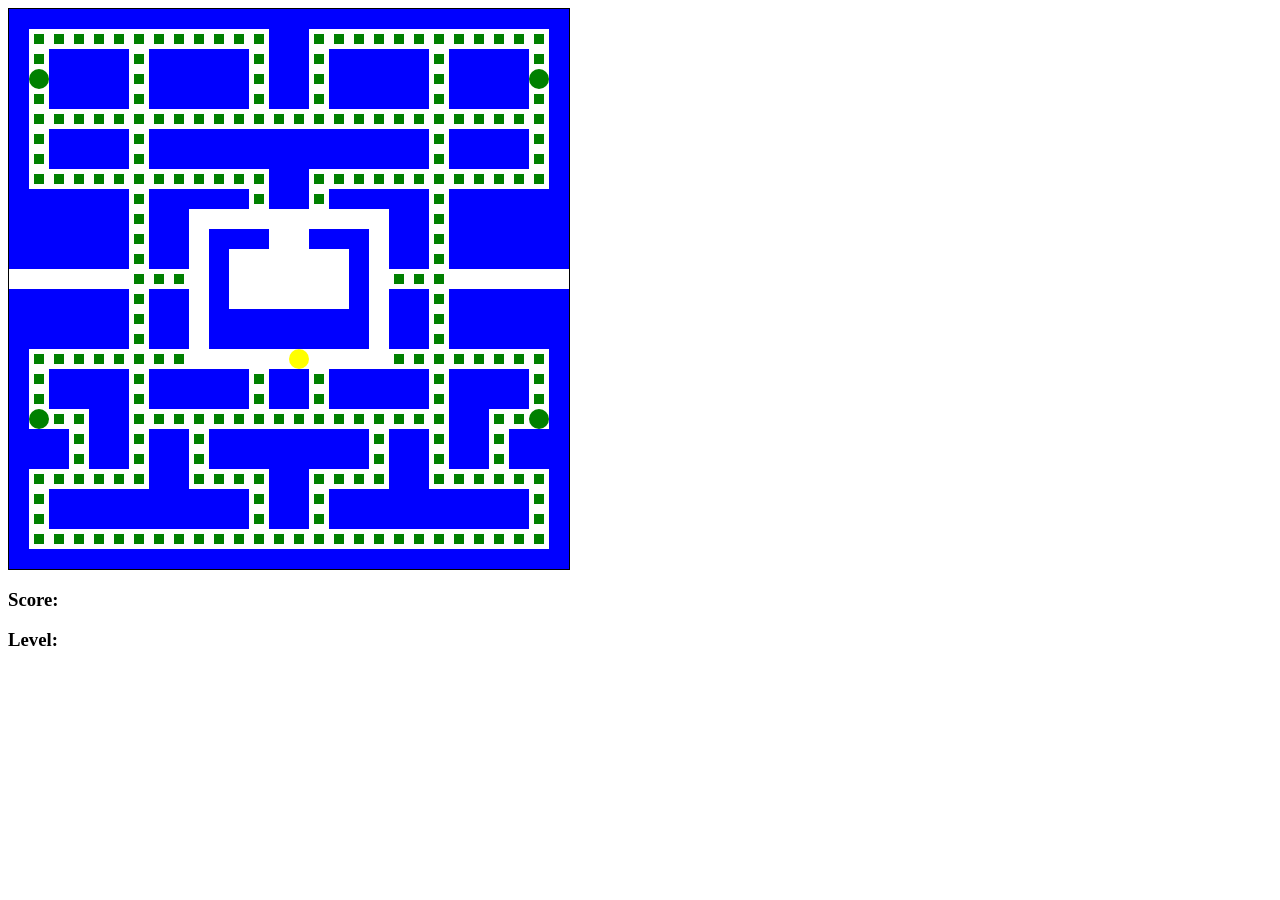
==== index.html @ 262772ea "creating layout & start with pacman movement" ====
<!DOCTYPE html>
<html lang="en">
<head>
    <meta charset="UTF-8">
    <meta name="viewport" content="width=device-width, initial-scale=1.0">
    <link rel="stylesheet" href="./assets/css/style.css">
    <title>Pac Man</title>
</head>
<body>
    <div class="grid">
    </div>
    <h3>Score:<span id="score"></span></h3>
    <h3>Level:<span id="level"></span></h3>

<script src="./assets/js/main.js"></script>
</body>
</html>
---- assets/css/style.css ----
.grid{
    width: 560px;
    height: 560px;
    border: 0.5px solid black;
    display: flex;
    flex-wrap: wrap;
}

.grid div {
    width: 20px;
    height: 20px;
    /* border: solid red; */
    box-sizing: border-box;
}

.pac-dot {
    background-color: green;
    border: 5px solid white;
    box-sizing:  border-box;
}

.wall{
    background-color: blue;
}

.power-pellet{
    background-color: green;
    border-radius: 10px;

}

.blinky{
    background-color: red;
}

.pinky {
    background-color: pink;
}

.inky{
    background-color:cyan;
}

.clyde{
    background-color: orange;
}

.pac-man{
    background-color: yellow;
    background-image: url(../imgs/pac-man.gif);
    background-repeat: no-repeat;
    background-size: contain;
    border-radius: 50%;
}

.scared-ghost {
    background-color: aquamarine;
}
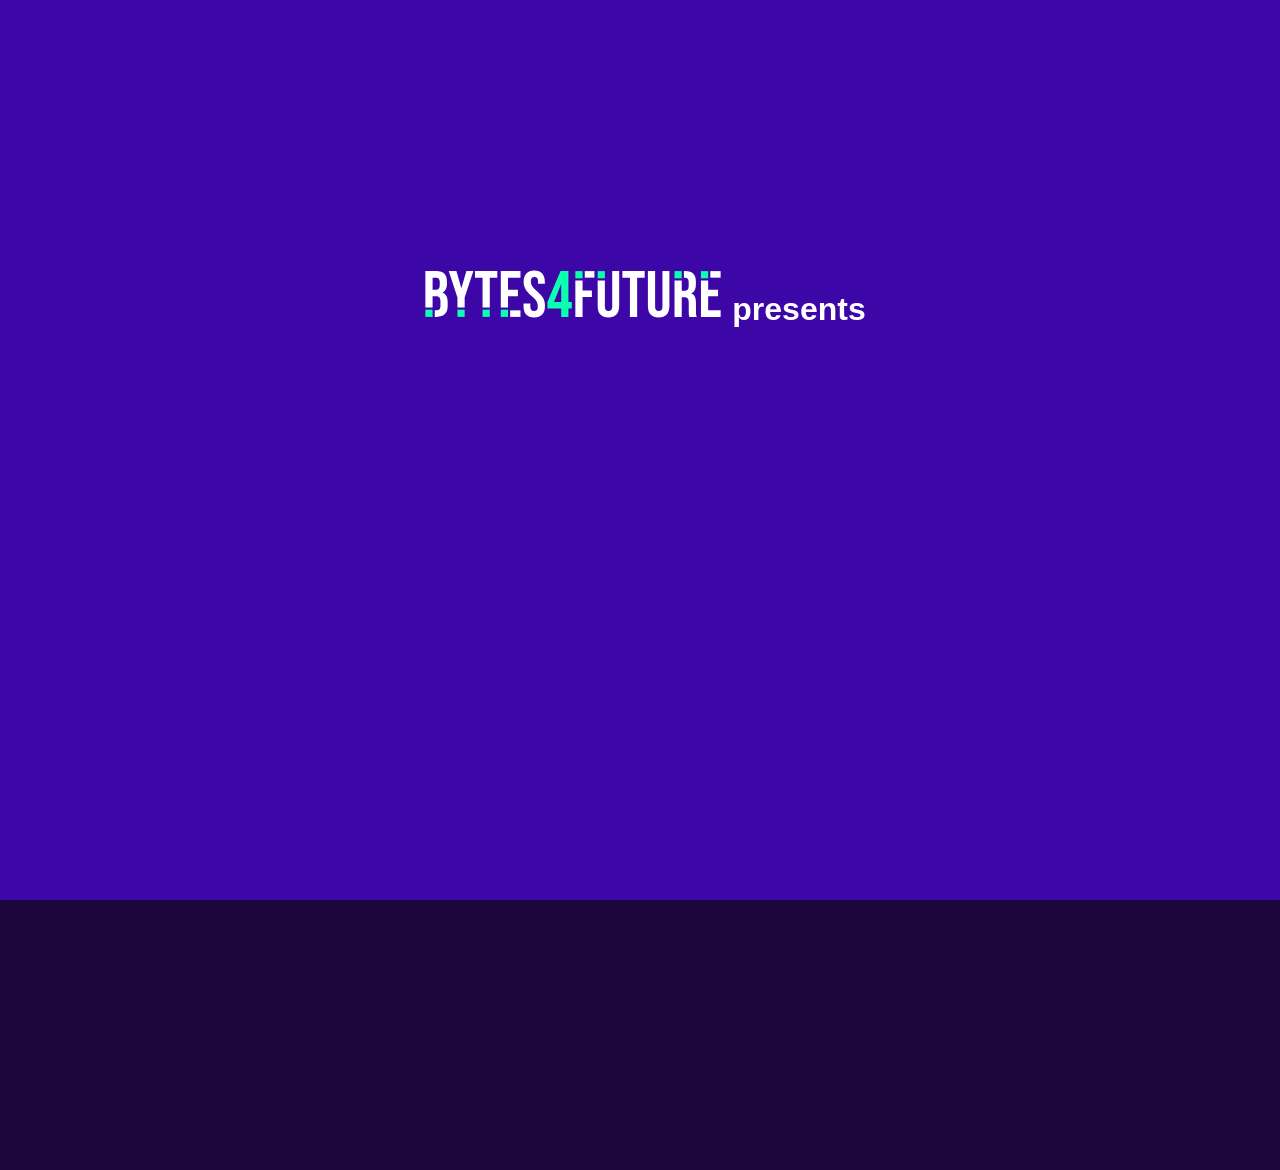
==== commit 629a16d2: "implement bfs for ghosts and improve styling" ====
--- a/index.html
+++ b/index.html
@@ -1,17 +1,180 @@
-<!DOCTYPE html>
+<!doctype html>
 <html lang="en">
-<head>
-    <meta charset="UTF-8">
-    <meta name="viewport" content="width=device-width, initial-scale=1.0">
-    <link rel="stylesheet" href="./assets/css/style.css">
+  <head>
+    <meta charset="UTF-8" />
+    <meta name="viewport" content="width=device-width, initial-scale=1.0" />
     <title>Pac Man</title>
-</head>
-<body>
-    <div class="grid">
+
+    <link rel="stylesheet" href="./assets/css/style.css" />
+  </head>
+  <body>
+    <div id="overlayer"></div>
+    <span class="loader">
+      <svg
+        x="0px"
+        y="0px"
+        viewBox="0 0 271 44"
+        height="3rem"
+        style="padding: 0 0.7rem"
+      >
+        <g id="Cores_-_Fundo_Branco">
+          <g>
+            <g>
+              <rect
+                x="0.17"
+                y="36.37"
+                fill="#0AFFB1"
+                width="6.61"
+                height="6.61"
+              ></rect>
+              <path
+                fill="#ffffff"
+                d="M15.68,20.68v-0.12c1.44-0.6,2.51-1.58,3.22-2.94c0.7-1.36,1.05-3.12,1.05-5.28v-1.68 c0-3.28-0.78-5.7-2.34-7.28c-1.56-1.58-4.05-2.37-7.45-2.37H0.17v33.35h6.61h0V24.1h2.95c1.52,0,2.62,0.37,3.28,1.11 c0.66,0.74,0.99,2.07,0.99,3.99v3.66c0,1.52-0.28,2.59-0.84,3.21c-0.56,0.62-1.42,0.93-2.58,0.93H8.79v5.99h1.79 c3.29,0,5.78-0.85,7.48-2.55c1.7-1.7,2.56-4.17,2.56-7.4v-3.6C20.61,24.72,18.97,21.8,15.68,20.68z M13.34,13.67 c0,1.6-0.33,2.74-0.99,3.42c-0.66,0.68-1.65,1.02-2.98,1.02H6.79V7.01h3.19c1.16,0,2.01,0.34,2.56,1.02 c0.54,0.68,0.81,1.78,0.81,3.3V13.67z"
+              ></path>
+            </g>
+            <g>
+              <polygon
+                fill="#ffffff"
+                points="29.57,34.37 36.18,34.37 36.18,25.12 44.18,1.02 37.75,1.02 33.24,16.43 33.12,16.43 28.61,1.02 21.58,1.02 29.57,25.12 "
+              ></polygon>
+              <rect
+                x="29.57"
+                y="36.37"
+                fill="#0AFFB1"
+                width="6.61"
+                height="6.61"
+              ></rect>
+            </g>
+            <g>
+              <rect
+                x="52.6"
+                y="36.37"
+                fill="#0AFFB1"
+                width="6.61"
+                height="6.61"
+              ></rect>
+              <polygon
+                fill="#ffffff"
+                points="45.68,1.02 45.68,7.01 52.6,7.01 52.6,34.37 59.21,34.37 59.21,7.01 66.12,7.01 66.12,1.02 "
+              ></polygon>
+            </g>
+            <g>
+              <polygon
+                fill="#ffffff"
+                points="69.31,1.02 69.31,34.37 75.92,34.37 75.92,34.37 75.92,24.1 85,24.1 85,18.1 75.92,18.1 75.92,7.01 87.35,7.01 87.35,1.02 "
+              ></polygon>
+              <rect
+                x="69.31"
+                y="36.37"
+                fill="#0AFFB1"
+                width="6.61"
+                height="6.61"
+              ></rect>
+              <rect
+                x="77.92"
+                y="36.99"
+                fill="#ffffff"
+                width="9.42"
+                height="5.99"
+              ></rect>
+            </g>
+            <path
+              fill="#ffffff"
+              d="M92.58,40.85c-1.64-1.82-2.46-4.43-2.46-7.82v-2.4h6.25v2.88c0,2.72,1.14,4.08,3.43,4.08 c1.12,0,1.97-0.33,2.55-0.99c0.58-0.66,0.87-1.73,0.87-3.21c0-1.76-0.4-3.31-1.2-4.65c-0.8-1.34-2.28-2.95-4.45-4.83 c-2.73-2.4-4.63-4.57-5.71-6.5c-1.08-1.94-1.62-4.13-1.62-6.56c0-3.32,0.84-5.88,2.52-7.7c1.68-1.82,4.13-2.73,7.33-2.73 c3.17,0,5.56,0.91,7.18,2.73c1.62,1.82,2.43,4.43,2.43,7.82v1.74h-6.25v-2.16c0-1.44-0.28-2.49-0.84-3.15 c-0.56-0.66-1.38-0.99-2.47-0.99c-2.2,0-3.31,1.34-3.31,4.02c0,1.52,0.41,2.94,1.23,4.26c0.82,1.32,2.31,2.92,4.48,4.79 c2.77,2.4,4.67,4.58,5.71,6.53c1.04,1.96,1.56,4.26,1.56,6.89c0,3.44-0.85,6.08-2.55,7.91c-1.7,1.84-4.18,2.76-7.42,2.76 C96.64,43.58,94.22,42.67,92.58,40.85z"
+            ></path>
+            <path
+              fill="#0AFFB1"
+              d="M124.68,35.37h-12.62v-6l12.02-28.35h7.21v28.35h3.13v6h-3.13v7.61h-6.61V35.37z M124.68,29.37V13.01 h-0.12l-6.49,16.36H124.68z"
+            ></path>
+            <g>
+              <rect
+                x="137.66"
+                y="1.02"
+                fill="#0AFFB1"
+                width="6.61"
+                height="6.61"
+              ></rect>
+              <rect
+                x="146.28"
+                y="1.02"
+                fill="#ffffff"
+                width="8.88"
+                height="5.99"
+              ></rect>
+              <polygon
+                fill="#ffffff"
+                points="144.28,9.63 144.28,9.63 137.66,9.63 137.66,42.98 144.28,42.98 144.28,24.7 152.81,24.7 152.81,18.7 144.28,18.7 "
+              ></polygon>
+            </g>
+            <g>
+              <g>
+                <rect
+                  x="158.1"
+                  y="1.02"
+                  fill="#0AFFB1"
+                  width="6.61"
+                  height="6.61"
+                ></rect>
+                <path
+                  fill="#ffffff"
+                  d="M171.45,1.02v32.49c0,1.44-0.29,2.48-0.87,3.12c-0.58,0.64-1.41,0.96-2.5,0.96s-1.91-0.32-2.49-0.96 c-0.58-0.64-0.87-1.68-0.87-3.12V9.63h0h-6.61v23.4c0,3.4,0.84,6,2.52,7.82c1.68,1.82,4.13,2.73,7.34,2.73 c3.21,0,5.65-0.91,7.33-2.73c1.68-1.82,2.53-4.43,2.53-7.82V1.02H171.45z"
+                ></path>
+              </g>
+            </g>
+            <path
+              fill="#ffffff"
+              d="M187.68,7.01h-6.91V1.02h20.44v5.99h-6.91v35.97h-6.61V7.01z"
+            ></path>
+            <path
+              fill="#ffffff"
+              d="M206.68,40.85c-1.68-1.82-2.52-4.43-2.52-7.82V1.02h6.61v32.49c0,1.44,0.29,2.48,0.87,3.12 s1.41,0.96,2.5,0.96s1.91-0.32,2.5-0.96c0.58-0.64,0.87-1.68,0.87-3.12V1.02h6.37v32.01c0,3.4-0.84,6-2.52,7.82 c-1.68,1.82-4.13,2.73-7.33,2.73C210.81,43.58,208.36,42.67,206.68,40.85z"
+            ></path>
+            <g>
+              <rect
+                x="228.56"
+                y="1.02"
+                fill="#0AFFB1"
+                width="6.61"
+                height="6.61"
+              ></rect>
+              <path
+                fill="#ffffff"
+                d="M248.34,40.79c-0.08-0.74-0.12-1.71-0.12-2.91v-7.37c0-2.48-0.33-4.46-0.99-5.93s-1.79-2.46-3.4-2.94 v-0.12c2.89-1.16,4.33-3.92,4.33-8.27v-2.58c0-3.28-0.78-5.7-2.34-7.28c-1.56-1.58-4.05-2.37-7.45-2.37h-1.19v5.99h1.01 c1.16,0,2.01,0.34,2.55,1.02c0.54,0.68,0.81,1.78,0.81,3.3v3.24c0,1.6-0.33,2.74-0.99,3.42c-0.66,0.68-1.65,1.02-2.98,1.02h-2.4 V9.63h0h-6.61v33.35h6.61V25h2.28c1.52,0,2.59,0.38,3.22,1.14c0.62,0.76,0.93,2.1,0.93,4.02v7.67c0,1.56,0.04,2.64,0.12,3.24 c0.08,0.6,0.24,1.24,0.48,1.92h6.73C248.62,42.26,248.42,41.53,248.34,40.79z"
+              ></path>
+            </g>
+            <g>
+              <g>
+                <rect
+                  x="252.79"
+                  y="1.02"
+                  fill="#0AFFB1"
+                  width="6.61"
+                  height="6.61"
+                ></rect>
+                <rect
+                  x="261.4"
+                  y="1.02"
+                  fill="#ffffff"
+                  width="9.42"
+                  height="5.99"
+                ></rect>
+                <polygon
+                  fill="#ffffff"
+                  points="259.4,24.1 268.48,24.1 268.48,18.1 259.4,18.1 259.4,9.63 259.4,9.63 252.79,9.63 252.79,42.98 270.83,42.98 270.83,36.99 259.4,36.99 "
+                ></polygon>
+              </g>
+            </g>
+          </g>
+        </g>
+      </svg>
+      <br>
+      <h1>presents</h1>
+    </span>
+    <div id="game">
+        <h2>Score:<span id="score"></span></h2>
+        <div class="grid"></div>
     </div>
-    <h3>Score:<span id="score"></span></h3>
-    <h3>Level:<span id="level"></span></h3>
 
-<script src="./assets/js/main.js"></script>
-</body>
-</html>+    <script src="./assets/js/main.js"></script>
+  </body>
+</html>
--- a/assets/css/style.css
+++ b/assets/css/style.css
@@ -1,9 +1,18 @@
+body{
+    margin: 0;
+    background-color: #1d063b;
+    
+}
+
 .grid{
-    width: 560px;
+    min-width: 560px;
     height: 560px;
     border: 0.5px solid black;
+    border-radius: 12px;
     display: flex;
     flex-wrap: wrap;
+    background-color: aliceblue;
+    box-shadow: 0 0 20px aqua;
 }
 
 .grid div {
@@ -13,14 +22,36 @@
     box-sizing: border-box;
 }
 
+
+
+h2{
+  text-shadow:  0 0 20px aqua;
+  color: antiquewhite;
+    display: inline-block;
+    background: #111;
+    padding: 6px 20px;
+    border-radius: 8px;
+    font-size: 1.6em;
+    font-weight: bold;
+    color: #0ff;
+    text-shadow: 0 0 3px #0ff;
+    font-family: 'Courier New', monospace;
+    border: 1px solid #0ff;
+    box-shadow: 0 0 5px rgba(0,255,255,0.3);
+}
+  
 .pac-dot {
     background-color: green;
     border: 5px solid white;
     box-sizing:  border-box;
 }
 
+.angle{
+    border-radius: 12px;
+}
+
 .wall{
-    background-color: blue;
+    background-color:#2c2089;
 }
 
 .power-pellet{
@@ -28,7 +59,9 @@
     border-radius: 10px;
 
 }
-
+.ghost{
+    border-width: 0px !important;
+}
 .blinky{
     background-color: red;
 }
@@ -56,3 +89,120 @@
 .scared-ghost {
     background-color: aquamarine;
 }
+
+#game{
+    display: none;
+    flex-direction: column;
+    justify-content: center;
+    align-items: center;
+    text-align: center;
+}
+
+
+#overlayer {
+  width:100%;
+  height:100%;  
+  position:absolute;
+  z-index:1;
+  background:#3d07a8;
+}
+label
+{
+  color:white;
+}
+.loader {
+  height: 100vh;
+  position: relative;
+  z-index: 3;
+  display: flex;
+  align-content: center;
+  justify-content: center;
+  top:30vh;
+  color:white;
+  animation: loader 2s infinite ease;
+  font-family: 'Segoe UI', Tahoma, Geneva, Verdana, sans-serif;
+}
+
+.count h3
+{
+  padding-top:22px;
+  padding-left:40px; 
+  display:inline-block;
+}
+
+.loader-inner {
+  vertical-align: top;
+  display: inline-block;
+  width: 100%;
+/*   background-color: red; */
+/*   animation: loader-inner 2s infinite ease-in; */
+}
+
+
+
+
+
+
+    /* Default (large screens): 560px grid, 20px cells → 28 per row */
+    @media (min-width: 621px) {
+      .grid {
+        width: 560px;          /* 28 × 20px */
+        min-width: 560px;
+      }
+      .grid div {
+        width: 20px;
+        height: 20px;
+      }
+    }
+
+    /* Medium screens: 28 cells × 16px = 448px grid */
+    @media (max-width: 620px) and (min-width: 481px) {
+      .grid {
+        width: 448px;          /* 28 × 16px */
+        min-width: 448px;
+        height: 448px;
+      }
+      .grid div {
+        width: 16px;
+        height: 16px;
+      }
+    }
+
+    /* Small tablets / large phones: 28 cells × 13px = 364px grid */
+    @media (max-width: 480px) and (min-width: 401px) {
+      .grid {
+        width: 364px;          /* 28 × 13px */
+        min-width: 364px;
+        height: 364px;
+      }
+      .grid div {
+        width: 13px;
+        height: 13px;
+      }
+    }
+
+    /* Compact phones: 28 cells × 10px = 280px grid */
+    @media (max-width: 400px) {
+      .grid {
+        width: 280px;          /* 28 × 10px */
+        min-width: 280px;
+        height: 280px;
+      }
+      .grid div {
+        width: 10px;
+        height: 10px;
+      }
+    }
+
+    /* Very tiny screens (e.g., foldable small): 28 cells × 8px = 224px */
+    @media (max-width: 300px) {
+      .grid {
+        width: 224px;
+        min-width: 224px;
+        height: 224px;
+      }
+      .grid div {
+        width: 8px;
+        height: 8px;
+      }
+    }
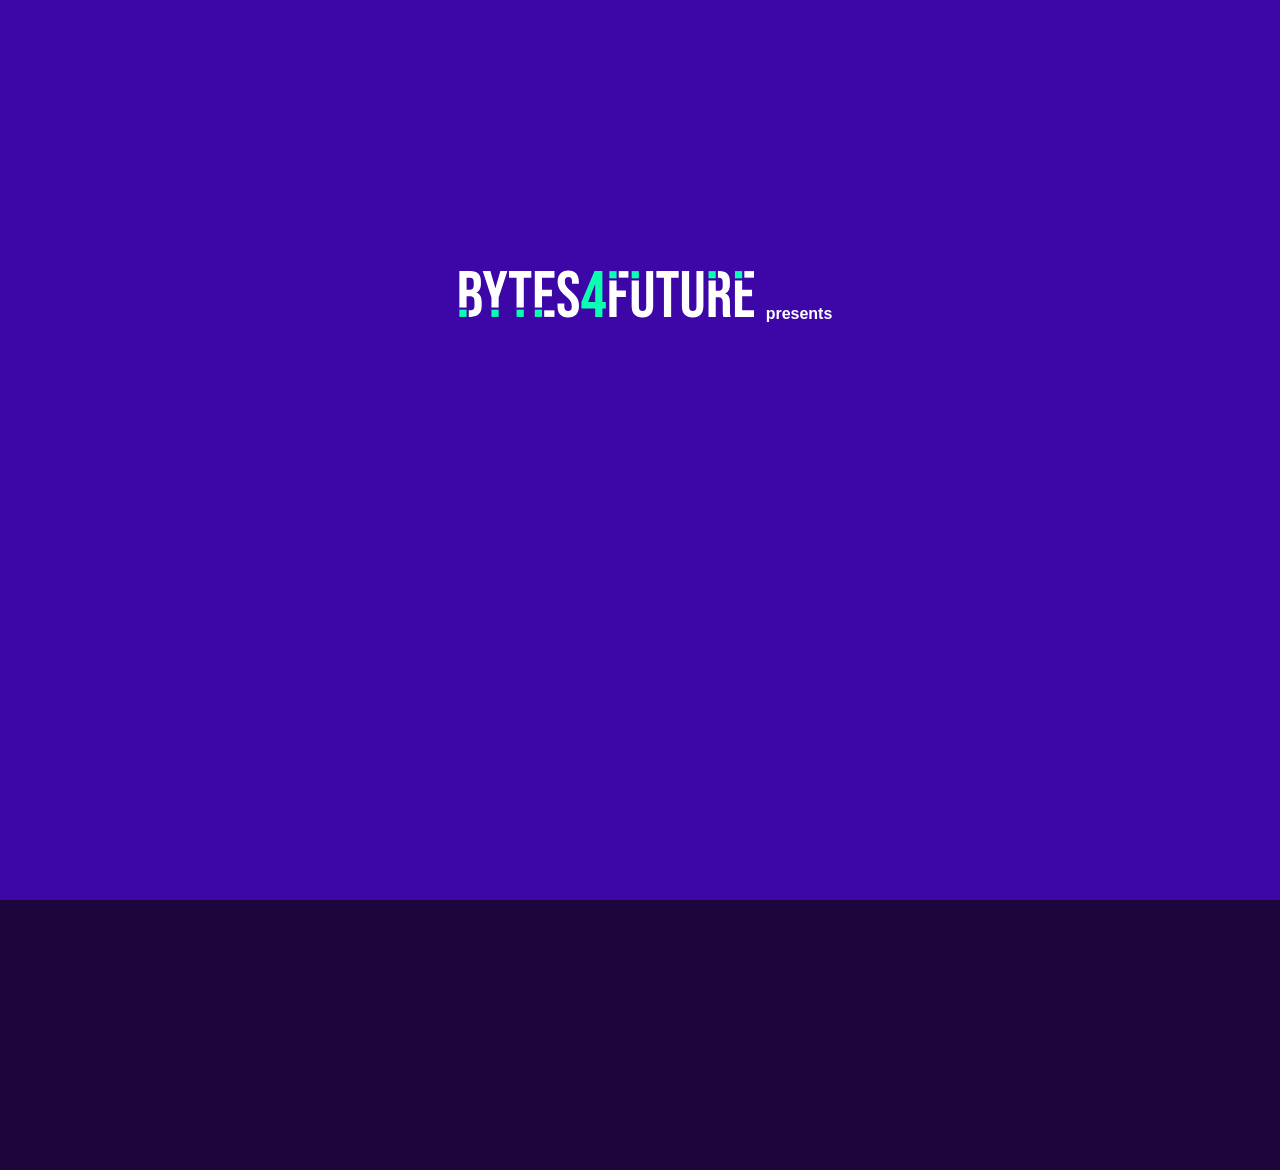
==== commit a60bbef4: "adjust score of winning, improve style" ====
--- a/index.html
+++ b/index.html
@@ -168,7 +168,7 @@
         </g>
       </svg>
       <br>
-      <h1>presents</h1>
+      <p id="presents">presents</p>
     </span>
     <div id="game">
         <h2>Score:<span id="score"></span></h2>
--- a/assets/css/style.css
+++ b/assets/css/style.css
@@ -40,6 +40,11 @@
     box-shadow: 0 0 5px rgba(0,255,255,0.3);
 }
   
+#presents{
+  font-family: 'Segoe UI', Tahoma, Geneva, Verdana, sans-serif;
+  font-weight: bold;
+  margin-top: 35px;
+}
 .pac-dot {
     background-color: green;
     border: 5px solid white;
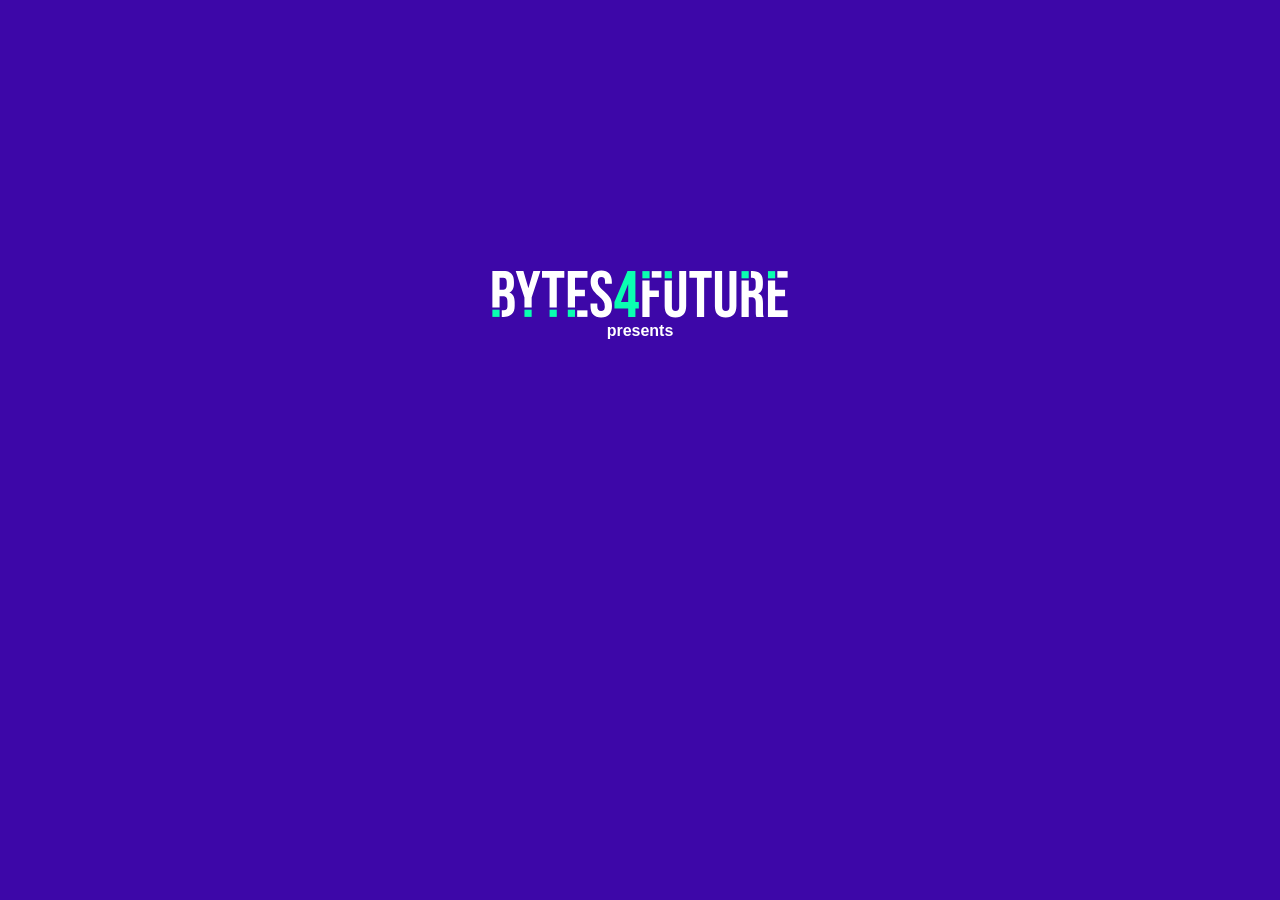
==== commit 54b81549: "`Updated CSS and HTML files with various changes to SVG paths, styles, and layout`" ====
--- a/index.html
+++ b/index.html
@@ -10,106 +10,129 @@
   <body>
     <div id="overlayer"></div>
     <span class="loader">
-      <svg
-        x="0px"
-        y="0px"
-        viewBox="0 0 271 44"
-        height="3rem"
-        style="padding: 0 0.7rem"
-      >
-        <g id="Cores_-_Fundo_Branco">
-          <g>
-            <g>
-              <rect
-                x="0.17"
-                y="36.37"
-                fill="#0AFFB1"
-                width="6.61"
-                height="6.61"
-              ></rect>
-              <path
-                fill="#ffffff"
-                d="M15.68,20.68v-0.12c1.44-0.6,2.51-1.58,3.22-2.94c0.7-1.36,1.05-3.12,1.05-5.28v-1.68 c0-3.28-0.78-5.7-2.34-7.28c-1.56-1.58-4.05-2.37-7.45-2.37H0.17v33.35h6.61h0V24.1h2.95c1.52,0,2.62,0.37,3.28,1.11 c0.66,0.74,0.99,2.07,0.99,3.99v3.66c0,1.52-0.28,2.59-0.84,3.21c-0.56,0.62-1.42,0.93-2.58,0.93H8.79v5.99h1.79 c3.29,0,5.78-0.85,7.48-2.55c1.7-1.7,2.56-4.17,2.56-7.4v-3.6C20.61,24.72,18.97,21.8,15.68,20.68z M13.34,13.67 c0,1.6-0.33,2.74-0.99,3.42c-0.66,0.68-1.65,1.02-2.98,1.02H6.79V7.01h3.19c1.16,0,2.01,0.34,2.56,1.02 c0.54,0.68,0.81,1.78,0.81,3.3V13.67z"
-              ></path>
-            </g>
-            <g>
-              <polygon
-                fill="#ffffff"
-                points="29.57,34.37 36.18,34.37 36.18,25.12 44.18,1.02 37.75,1.02 33.24,16.43 33.12,16.43 28.61,1.02 21.58,1.02 29.57,25.12 "
-              ></polygon>
-              <rect
-                x="29.57"
-                y="36.37"
-                fill="#0AFFB1"
-                width="6.61"
-                height="6.61"
-              ></rect>
-            </g>
-            <g>
-              <rect
-                x="52.6"
-                y="36.37"
-                fill="#0AFFB1"
-                width="6.61"
-                height="6.61"
-              ></rect>
-              <polygon
-                fill="#ffffff"
-                points="45.68,1.02 45.68,7.01 52.6,7.01 52.6,34.37 59.21,34.37 59.21,7.01 66.12,7.01 66.12,1.02 "
-              ></polygon>
-            </g>
-            <g>
-              <polygon
-                fill="#ffffff"
-                points="69.31,1.02 69.31,34.37 75.92,34.37 75.92,34.37 75.92,24.1 85,24.1 85,18.1 75.92,18.1 75.92,7.01 87.35,7.01 87.35,1.02 "
-              ></polygon>
-              <rect
-                x="69.31"
-                y="36.37"
-                fill="#0AFFB1"
-                width="6.61"
-                height="6.61"
-              ></rect>
-              <rect
-                x="77.92"
-                y="36.99"
-                fill="#ffffff"
-                width="9.42"
-                height="5.99"
-              ></rect>
-            </g>
-            <path
-              fill="#ffffff"
-              d="M92.58,40.85c-1.64-1.82-2.46-4.43-2.46-7.82v-2.4h6.25v2.88c0,2.72,1.14,4.08,3.43,4.08 c1.12,0,1.97-0.33,2.55-0.99c0.58-0.66,0.87-1.73,0.87-3.21c0-1.76-0.4-3.31-1.2-4.65c-0.8-1.34-2.28-2.95-4.45-4.83 c-2.73-2.4-4.63-4.57-5.71-6.5c-1.08-1.94-1.62-4.13-1.62-6.56c0-3.32,0.84-5.88,2.52-7.7c1.68-1.82,4.13-2.73,7.33-2.73 c3.17,0,5.56,0.91,7.18,2.73c1.62,1.82,2.43,4.43,2.43,7.82v1.74h-6.25v-2.16c0-1.44-0.28-2.49-0.84-3.15 c-0.56-0.66-1.38-0.99-2.47-0.99c-2.2,0-3.31,1.34-3.31,4.02c0,1.52,0.41,2.94,1.23,4.26c0.82,1.32,2.31,2.92,4.48,4.79 c2.77,2.4,4.67,4.58,5.71,6.53c1.04,1.96,1.56,4.26,1.56,6.89c0,3.44-0.85,6.08-2.55,7.91c-1.7,1.84-4.18,2.76-7.42,2.76 C96.64,43.58,94.22,42.67,92.58,40.85z"
-            ></path>
-            <path
-              fill="#0AFFB1"
-              d="M124.68,35.37h-12.62v-6l12.02-28.35h7.21v28.35h3.13v6h-3.13v7.61h-6.61V35.37z M124.68,29.37V13.01 h-0.12l-6.49,16.36H124.68z"
-            ></path>
-            <g>
-              <rect
-                x="137.66"
-                y="1.02"
-                fill="#0AFFB1"
-                width="6.61"
-                height="6.61"
-              ></rect>
-              <rect
-                x="146.28"
-                y="1.02"
-                fill="#ffffff"
-                width="8.88"
-                height="5.99"
-              ></rect>
-              <polygon
-                fill="#ffffff"
-                points="144.28,9.63 144.28,9.63 137.66,9.63 137.66,42.98 144.28,42.98 144.28,24.7 152.81,24.7 152.81,18.7 144.28,18.7 "
-              ></polygon>
-            </g>
+      <span>
+        <svg
+          x="0px"
+          y="0px"
+          viewBox="0 0 271 44"
+          height="3rem"
+          style="padding: 0 0.7rem"
+        >
+          <g id="Cores_-_Fundo_Branco">
             <g>
               <g>
                 <rect
-                  x="158.1"
+                  x="0.17"
+                  y="36.37"
+                  fill="#0AFFB1"
+                  width="6.61"
+                  height="6.61"
+                ></rect>
+                <path
+                  fill="#ffffff"
+                  d="M15.68,20.68v-0.12c1.44-0.6,2.51-1.58,3.22-2.94c0.7-1.36,1.05-3.12,1.05-5.28v-1.68 c0-3.28-0.78-5.7-2.34-7.28c-1.56-1.58-4.05-2.37-7.45-2.37H0.17v33.35h6.61h0V24.1h2.95c1.52,0,2.62,0.37,3.28,1.11 c0.66,0.74,0.99,2.07,0.99,3.99v3.66c0,1.52-0.28,2.59-0.84,3.21c-0.56,0.62-1.42,0.93-2.58,0.93H8.79v5.99h1.79 c3.29,0,5.78-0.85,7.48-2.55c1.7-1.7,2.56-4.17,2.56-7.4v-3.6C20.61,24.72,18.97,21.8,15.68,20.68z M13.34,13.67 c0,1.6-0.33,2.74-0.99,3.42c-0.66,0.68-1.65,1.02-2.98,1.02H6.79V7.01h3.19c1.16,0,2.01,0.34,2.56,1.02 c0.54,0.68,0.81,1.78,0.81,3.3V13.67z"
+                ></path>
+              </g>
+              <g>
+                <polygon
+                  fill="#ffffff"
+                  points="29.57,34.37 36.18,34.37 36.18,25.12 44.18,1.02 37.75,1.02 33.24,16.43 33.12,16.43 28.61,1.02 21.58,1.02 29.57,25.12 "
+                ></polygon>
+                <rect
+                  x="29.57"
+                  y="36.37"
+                  fill="#0AFFB1"
+                  width="6.61"
+                  height="6.61"
+                ></rect>
+              </g>
+              <g>
+                <rect
+                  x="52.6"
+                  y="36.37"
+                  fill="#0AFFB1"
+                  width="6.61"
+                  height="6.61"
+                ></rect>
+                <polygon
+                  fill="#ffffff"
+                  points="45.68,1.02 45.68,7.01 52.6,7.01 52.6,34.37 59.21,34.37 59.21,7.01 66.12,7.01 66.12,1.02 "
+                ></polygon>
+              </g>
+              <g>
+                <polygon
+                  fill="#ffffff"
+                  points="69.31,1.02 69.31,34.37 75.92,34.37 75.92,34.37 75.92,24.1 85,24.1 85,18.1 75.92,18.1 75.92,7.01 87.35,7.01 87.35,1.02 "
+                ></polygon>
+                <rect
+                  x="69.31"
+                  y="36.37"
+                  fill="#0AFFB1"
+                  width="6.61"
+                  height="6.61"
+                ></rect>
+                <rect
+                  x="77.92"
+                  y="36.99"
+                  fill="#ffffff"
+                  width="9.42"
+                  height="5.99"
+                ></rect>
+              </g>
+              <path
+                fill="#ffffff"
+                d="M92.58,40.85c-1.64-1.82-2.46-4.43-2.46-7.82v-2.4h6.25v2.88c0,2.72,1.14,4.08,3.43,4.08 c1.12,0,1.97-0.33,2.55-0.99c0.58-0.66,0.87-1.73,0.87-3.21c0-1.76-0.4-3.31-1.2-4.65c-0.8-1.34-2.28-2.95-4.45-4.83 c-2.73-2.4-4.63-4.57-5.71-6.5c-1.08-1.94-1.62-4.13-1.62-6.56c0-3.32,0.84-5.88,2.52-7.7c1.68-1.82,4.13-2.73,7.33-2.73 c3.17,0,5.56,0.91,7.18,2.73c1.62,1.82,2.43,4.43,2.43,7.82v1.74h-6.25v-2.16c0-1.44-0.28-2.49-0.84-3.15 c-0.56-0.66-1.38-0.99-2.47-0.99c-2.2,0-3.31,1.34-3.31,4.02c0,1.52,0.41,2.94,1.23,4.26c0.82,1.32,2.31,2.92,4.48,4.79 c2.77,2.4,4.67,4.58,5.71,6.53c1.04,1.96,1.56,4.26,1.56,6.89c0,3.44-0.85,6.08-2.55,7.91c-1.7,1.84-4.18,2.76-7.42,2.76 C96.64,43.58,94.22,42.67,92.58,40.85z"
+              ></path>
+              <path
+                fill="#0AFFB1"
+                d="M124.68,35.37h-12.62v-6l12.02-28.35h7.21v28.35h3.13v6h-3.13v7.61h-6.61V35.37z M124.68,29.37V13.01 h-0.12l-6.49,16.36H124.68z"
+              ></path>
+              <g>
+                <rect
+                  x="137.66"
+                  y="1.02"
+                  fill="#0AFFB1"
+                  width="6.61"
+                  height="6.61"
+                ></rect>
+                <rect
+                  x="146.28"
+                  y="1.02"
+                  fill="#ffffff"
+                  width="8.88"
+                  height="5.99"
+                ></rect>
+                <polygon
+                  fill="#ffffff"
+                  points="144.28,9.63 144.28,9.63 137.66,9.63 137.66,42.98 144.28,42.98 144.28,24.7 152.81,24.7 152.81,18.7 144.28,18.7 "
+                ></polygon>
+              </g>
+              <g>
+                <g>
+                  <rect
+                    x="158.1"
+                    y="1.02"
+                    fill="#0AFFB1"
+                    width="6.61"
+                    height="6.61"
+                  ></rect>
+                  <path
+                    fill="#ffffff"
+                    d="M171.45,1.02v32.49c0,1.44-0.29,2.48-0.87,3.12c-0.58,0.64-1.41,0.96-2.5,0.96s-1.91-0.32-2.49-0.96 c-0.58-0.64-0.87-1.68-0.87-3.12V9.63h0h-6.61v23.4c0,3.4,0.84,6,2.52,7.82c1.68,1.82,4.13,2.73,7.34,2.73 c3.21,0,5.65-0.91,7.33-2.73c1.68-1.82,2.53-4.43,2.53-7.82V1.02H171.45z"
+                  ></path>
+                </g>
+              </g>
+              <path
+                fill="#ffffff"
+                d="M187.68,7.01h-6.91V1.02h20.44v5.99h-6.91v35.97h-6.61V7.01z"
+              ></path>
+              <path
+                fill="#ffffff"
+                d="M206.68,40.85c-1.68-1.82-2.52-4.43-2.52-7.82V1.02h6.61v32.49c0,1.44,0.29,2.48,0.87,3.12 s1.41,0.96,2.5,0.96s1.91-0.32,2.5-0.96c0.58-0.64,0.87-1.68,0.87-3.12V1.02h6.37v32.01c0,3.4-0.84,6-2.52,7.82 c-1.68,1.82-4.13,2.73-7.33,2.73C210.81,43.58,208.36,42.67,206.68,40.85z"
+              ></path>
+              <g>
+                <rect
+                  x="228.56"
                   y="1.02"
                   fill="#0AFFB1"
                   width="6.61"
@@ -117,61 +140,46 @@
                 ></rect>
                 <path
                   fill="#ffffff"
-                  d="M171.45,1.02v32.49c0,1.44-0.29,2.48-0.87,3.12c-0.58,0.64-1.41,0.96-2.5,0.96s-1.91-0.32-2.49-0.96 c-0.58-0.64-0.87-1.68-0.87-3.12V9.63h0h-6.61v23.4c0,3.4,0.84,6,2.52,7.82c1.68,1.82,4.13,2.73,7.34,2.73 c3.21,0,5.65-0.91,7.33-2.73c1.68-1.82,2.53-4.43,2.53-7.82V1.02H171.45z"
+                  d="M248.34,40.79c-0.08-0.74-0.12-1.71-0.12-2.91v-7.37c0-2.48-0.33-4.46-0.99-5.93s-1.79-2.46-3.4-2.94 v-0.12c2.89-1.16,4.33-3.92,4.33-8.27v-2.58c0-3.28-0.78-5.7-2.34-7.28c-1.56-1.58-4.05-2.37-7.45-2.37h-1.19v5.99h1.01 c1.16,0,2.01,0.34,2.55,1.02c0.54,0.68,0.81,1.78,0.81,3.3v3.24c0,1.6-0.33,2.74-0.99,3.42c-0.66,0.68-1.65,1.02-2.98,1.02h-2.4 V9.63h0h-6.61v33.35h6.61V25h2.28c1.52,0,2.59,0.38,3.22,1.14c0.62,0.76,0.93,2.1,0.93,4.02v7.67c0,1.56,0.04,2.64,0.12,3.24 c0.08,0.6,0.24,1.24,0.48,1.92h6.73C248.62,42.26,248.42,41.53,248.34,40.79z"
                 ></path>
               </g>
-            </g>
-            <path
-              fill="#ffffff"
-              d="M187.68,7.01h-6.91V1.02h20.44v5.99h-6.91v35.97h-6.61V7.01z"
-            ></path>
-            <path
-              fill="#ffffff"
-              d="M206.68,40.85c-1.68-1.82-2.52-4.43-2.52-7.82V1.02h6.61v32.49c0,1.44,0.29,2.48,0.87,3.12 s1.41,0.96,2.5,0.96s1.91-0.32,2.5-0.96c0.58-0.64,0.87-1.68,0.87-3.12V1.02h6.37v32.01c0,3.4-0.84,6-2.52,7.82 c-1.68,1.82-4.13,2.73-7.33,2.73C210.81,43.58,208.36,42.67,206.68,40.85z"
-            ></path>
-            <g>
-              <rect
-                x="228.56"
-                y="1.02"
-                fill="#0AFFB1"
-                width="6.61"
-                height="6.61"
-              ></rect>
-              <path
-                fill="#ffffff"
-                d="M248.34,40.79c-0.08-0.74-0.12-1.71-0.12-2.91v-7.37c0-2.48-0.33-4.46-0.99-5.93s-1.79-2.46-3.4-2.94 v-0.12c2.89-1.16,4.33-3.92,4.33-8.27v-2.58c0-3.28-0.78-5.7-2.34-7.28c-1.56-1.58-4.05-2.37-7.45-2.37h-1.19v5.99h1.01 c1.16,0,2.01,0.34,2.55,1.02c0.54,0.68,0.81,1.78,0.81,3.3v3.24c0,1.6-0.33,2.74-0.99,3.42c-0.66,0.68-1.65,1.02-2.98,1.02h-2.4 V9.63h0h-6.61v33.35h6.61V25h2.28c1.52,0,2.59,0.38,3.22,1.14c0.62,0.76,0.93,2.1,0.93,4.02v7.67c0,1.56,0.04,2.64,0.12,3.24 c0.08,0.6,0.24,1.24,0.48,1.92h6.73C248.62,42.26,248.42,41.53,248.34,40.79z"
-              ></path>
-            </g>
-            <g>
               <g>
-                <rect
-                  x="252.79"
-                  y="1.02"
-                  fill="#0AFFB1"
-                  width="6.61"
-                  height="6.61"
-                ></rect>
-                <rect
-                  x="261.4"
-                  y="1.02"
-                  fill="#ffffff"
-                  width="9.42"
-                  height="5.99"
-                ></rect>
-                <polygon
-                  fill="#ffffff"
-                  points="259.4,24.1 268.48,24.1 268.48,18.1 259.4,18.1 259.4,9.63 259.4,9.63 252.79,9.63 252.79,42.98 270.83,42.98 270.83,36.99 259.4,36.99 "
-                ></polygon>
+                <g>
+                  <rect
+                    x="252.79"
+                    y="1.02"
+                    fill="#0AFFB1"
+                    width="6.61"
+                    height="6.61"
+                  ></rect>
+                  <rect
+                    x="261.4"
+                    y="1.02"
+                    fill="#ffffff"
+                    width="9.42"
+                    height="5.99"
+                  ></rect>
+                  <polygon
+                    fill="#ffffff"
+                    points="259.4,24.1 268.48,24.1 268.48,18.1 259.4,18.1 259.4,9.63 259.4,9.63 252.79,9.63 252.79,42.98 270.83,42.98 270.83,36.99 259.4,36.99 "
+                  ></polygon>
+                </g>
               </g>
             </g>
           </g>
-        </g>
-      </svg>
-      <br>
-      <p id="presents">presents</p>
+        </svg>
+      </span>
+      <span id="presents">presents <br> <span id="by">by mhd Altonji<sup style="color: aqua;">&copy;</sup></span></span>
     </span>
     <div id="game">
-        <h2>Score:<span id="score"></span></h2>
+      <div class="opt">
+        <div class="opt-item">
+        Score:<span id="score"></span>
+        </div>
+        <div class="opt-item" id="play-again">
+          play again
+        </div>
+      </div>
         <div class="grid"></div>
     </div>
 
--- a/assets/css/style.css
+++ b/assets/css/style.css
@@ -24,26 +24,28 @@
 
 
 
-h2{
+.opt-item{
   text-shadow:  0 0 20px aqua;
   color: antiquewhite;
     display: inline-block;
     background: #111;
     padding: 6px 20px;
     border-radius: 8px;
-    font-size: 1.6em;
+    font-size: 1.2em;
     font-weight: bold;
     color: #0ff;
     text-shadow: 0 0 3px #0ff;
     font-family: 'Courier New', monospace;
     border: 1px solid #0ff;
     box-shadow: 0 0 5px rgba(0,255,255,0.3);
+    margin: 0;
+    height: 40px;
 }
   
 #presents{
   font-family: 'Segoe UI', Tahoma, Geneva, Verdana, sans-serif;
   font-weight: bold;
-  margin-top: 35px;
+  display: inline-block;
 }
 .pac-dot {
     background-color: green;
@@ -101,6 +103,7 @@
     justify-content: center;
     align-items: center;
     text-align: center;
+    gap: 20px;
 }
 
 
@@ -116,16 +119,28 @@
   color:white;
 }
 .loader {
-  height: 100vh;
-  position: relative;
+  width: 100vw;
+  position: absolute;
   z-index: 3;
-  display: flex;
+  display: inline-flex;
   align-content: center;
   justify-content: center;
-  top:30vh;
+  flex-direction: column;
   color:white;
   animation: loader 2s infinite ease;
   font-family: 'Segoe UI', Tahoma, Geneva, Verdana, sans-serif;
+  top: 30%;
+  
+}
+.loader span{
+  align-self: center;
+  text-align: center;
+}
+
+#by{
+  display: none;
+  transition: display 2s ease-in-out;
+  transition-behavior: allow-discrete;
 }
 
 .count h3
@@ -210,4 +225,22 @@
         width: 8px;
         height: 8px;
       }
-    }+    }
+
+#play-again{
+  display: none;
+  transition: box-shadow 3s ease-in-out;
+}
+
+#play-again:hover{
+  box-shadow: 0 0 30px aqua;
+  font-weight: bold;
+  cursor: pointer;
+}
+
+.opt{
+    display: inline-flex;
+    align-content: center;
+    justify-content: center;
+    gap: 10px;
+}
